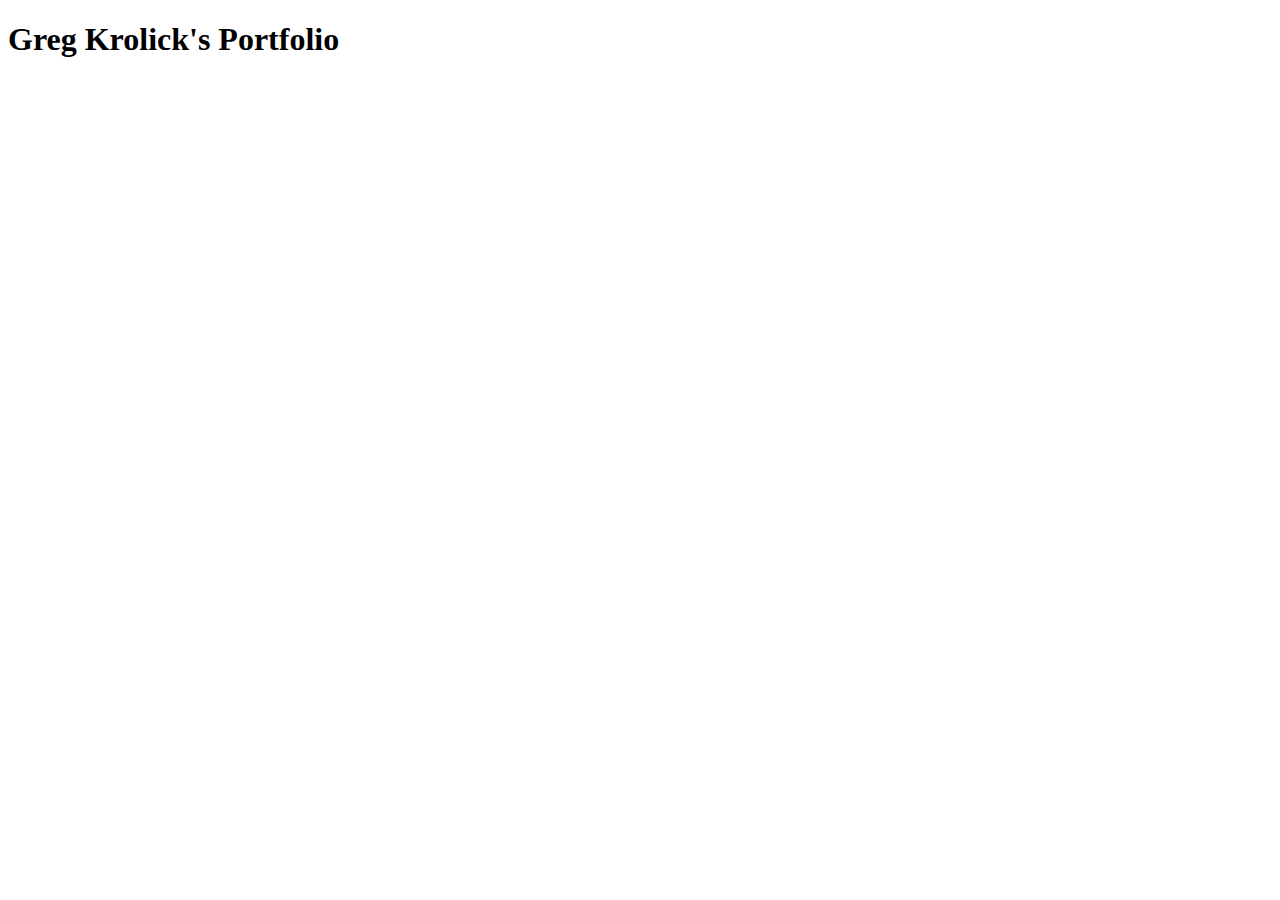
==== assets/index.html @ b8afec7f "create starting HTML and CSS, assets and css folders" ====
<!DOCTYPE html>
<html lang="en">
<head>
  <meta charset="UTF-8">
  <meta http-equiv="X-UA-Compatible" content="IE=edge">
  <meta name="viewport" content="width=device-width, initial-scale=1.0">
  <title>Greg Krolick Portfolio</title>
</head>
<body>
  <header>
    <h1>Greg Krolick's Portfolio</h1>
  </header>
  <nav>
    <a href="about-me"></a>
    <a href="projects"></a>
    <a href="contact-info"></a>
  </nav>
  <div class = "projects">
    <section class = "card">
      
    </section>

  </div>
</body>
</html>
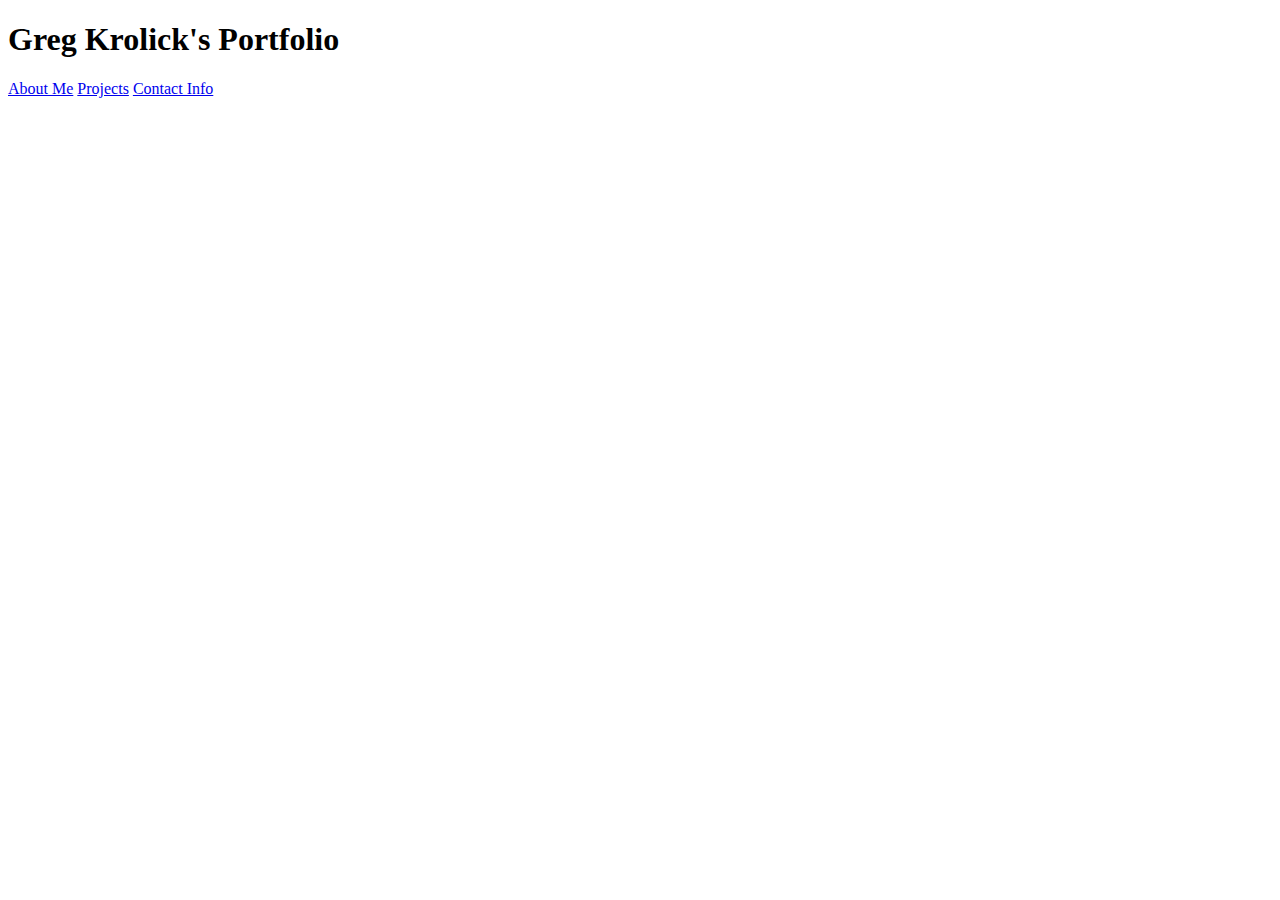
==== commit 33006ed2: "navigation bar" ====
--- a/assets/index.html
+++ b/assets/index.html
@@ -10,11 +10,14 @@
   <header>
     <h1>Greg Krolick's Portfolio</h1>
   </header>
+  <!-- navigation bar -->
   <nav>
-    <a href="about-me"></a>
-    <a href="projects"></a>
-    <a href="contact-info"></a>
+    <!-- links to sections of the html page -->
+    <a href="about-me">About Me</a>
+    <a href="#projects">Projects</a>
+    <a href="#contact-info">Contact Info</a>
   </nav>
+
   <div class = "projects">
     <section class = "card">
       
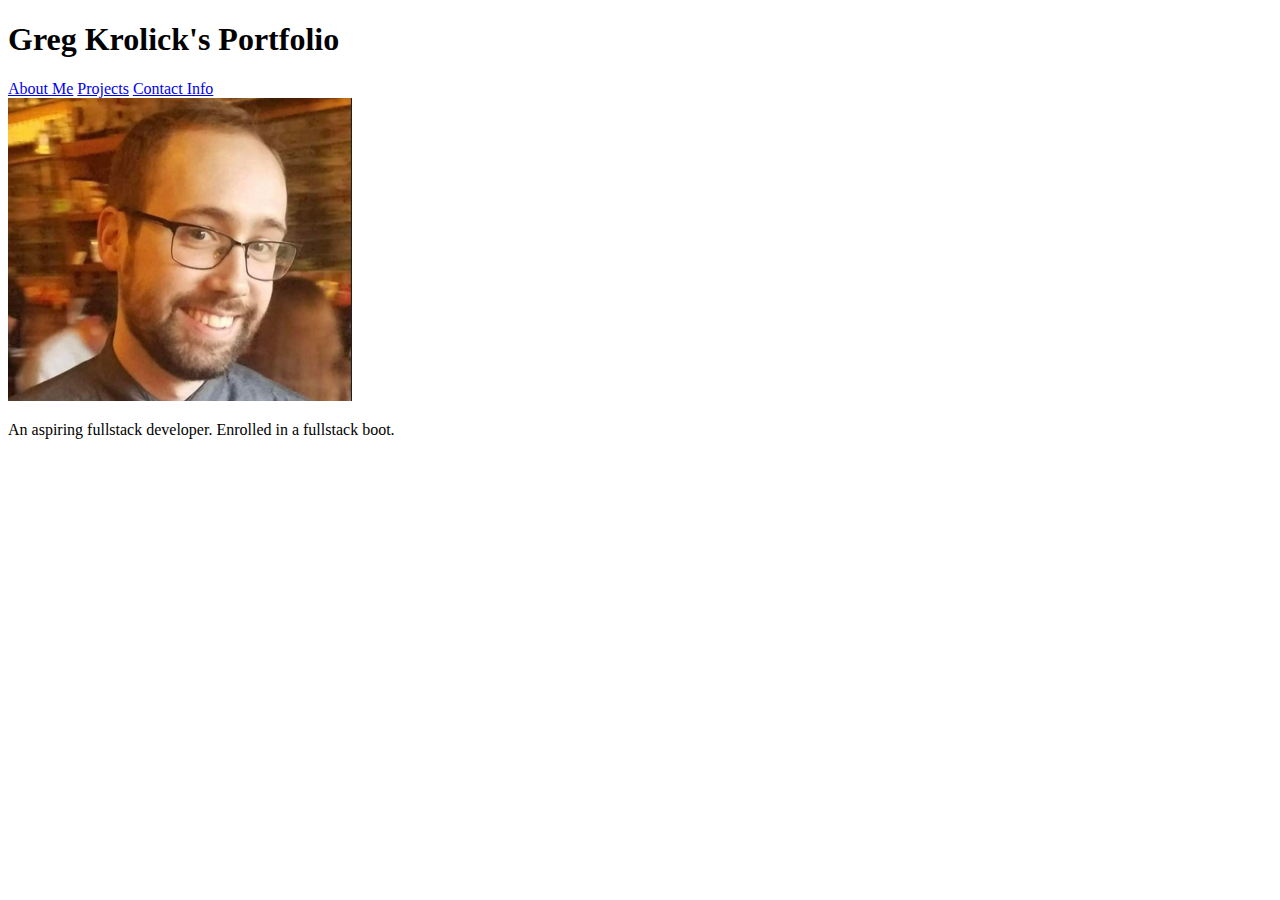
==== commit 03e47f52: "app article with app placeholders" ====
--- a/assets/index.html
+++ b/assets/index.html
@@ -18,11 +18,27 @@
     <a href="#contact-info">Contact Info</a>
   </nav>
 
-  <div class = "projects">
-    <section class = "card">
-      
-    </section>
+  <main>
+    
+    <!-- about-me article with photo and brief bio -->
+    <article class = "about-me">
+      <img src="./images/krolick.png" alt="Greg Krolick Profile Photo">
+      <p>An aspiring fullstack developer. Enrolled in a fullstack boot.</p>      
+    </article>
+    
+    <!-- set of finished apps -->
+    <article class="finished-apps">
+      <!-- main app -->
+      <section class="project" id="main-app">
 
-  </div>
+      </section>
+      <section class="project" id="sub-app-1">
+
+      </section>
+      <section class="project" id="sub-app-2">
+
+      </section>
+    </article>
+  </main>
 </body>
 </html>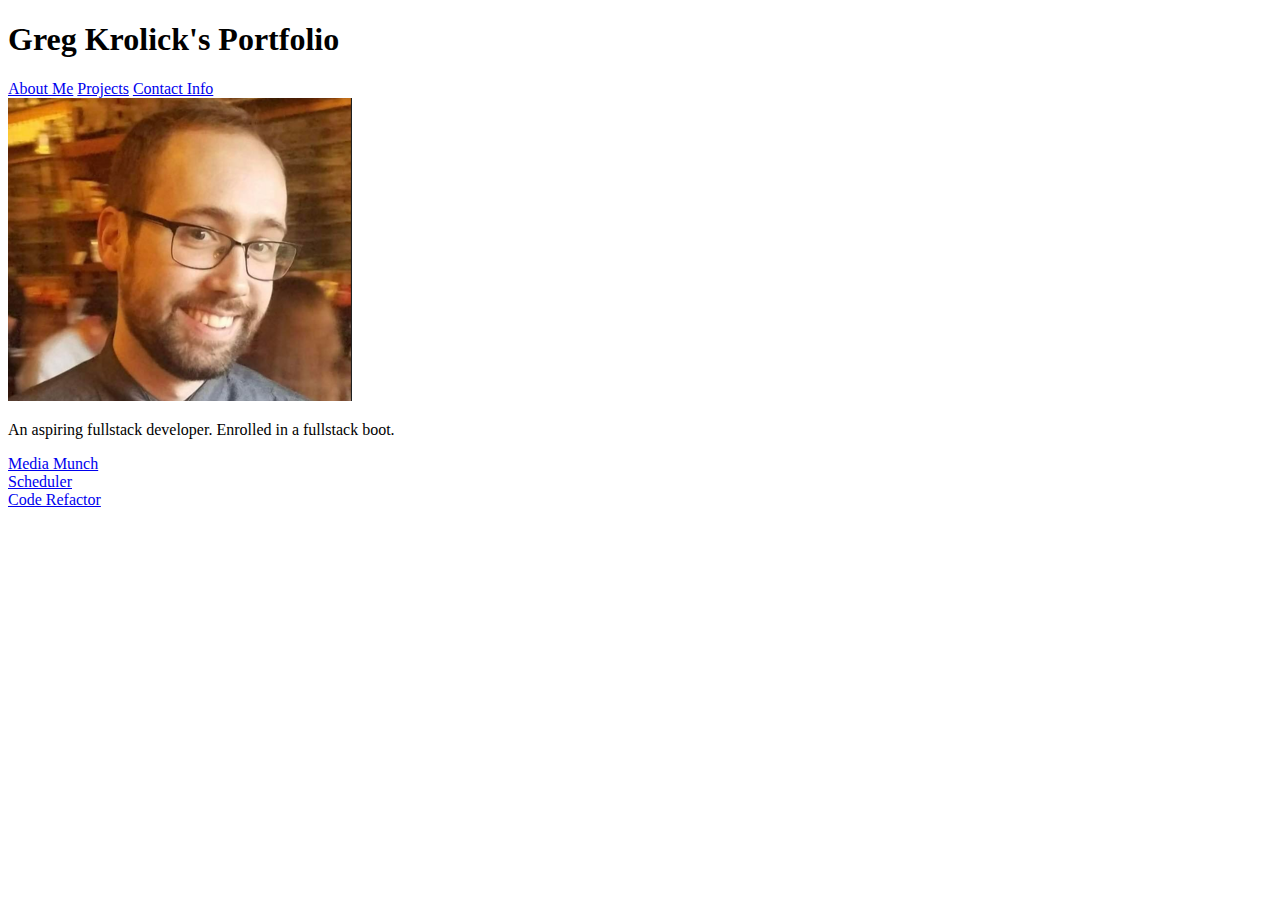
==== commit 448f7bbd: "links to deployed apps'" ====
--- a/assets/index.html
+++ b/assets/index.html
@@ -28,17 +28,28 @@
     
     <!-- set of finished apps -->
     <article class="finished-apps">
-      <!-- main app -->
+      <!-- main app: media munch - with link and image-->
       <section class="project" id="main-app">
-
+        <a href="https://overtonr.github.io/project1-media-munch/">Media Munch</a>
       </section>
-      <section class="project" id="sub-app-1">
-
+      
+      <!-- other app one: work scheduler - with link and image-->
+      <section class="project" id="other-app-one">
+        <a href="https://gregkrolick.github.io/develop-calendar/">Scheduler</a>
       </section>
-      <section class="project" id="sub-app-2">
+      
+      <!-- other app two: code refactor - with link and image-->
+      <section class="project" id="other-app-two">
+        <a href="https://gregkrolick.github.io/Develop/">Code Refactor</a>
 
       </section>
     </article>
+
+    <!-- contact email, links to linkedin and github repository -->
+    <article class = "contact-me">
+
+    </article>
+
   </main>
 </body>
 </html>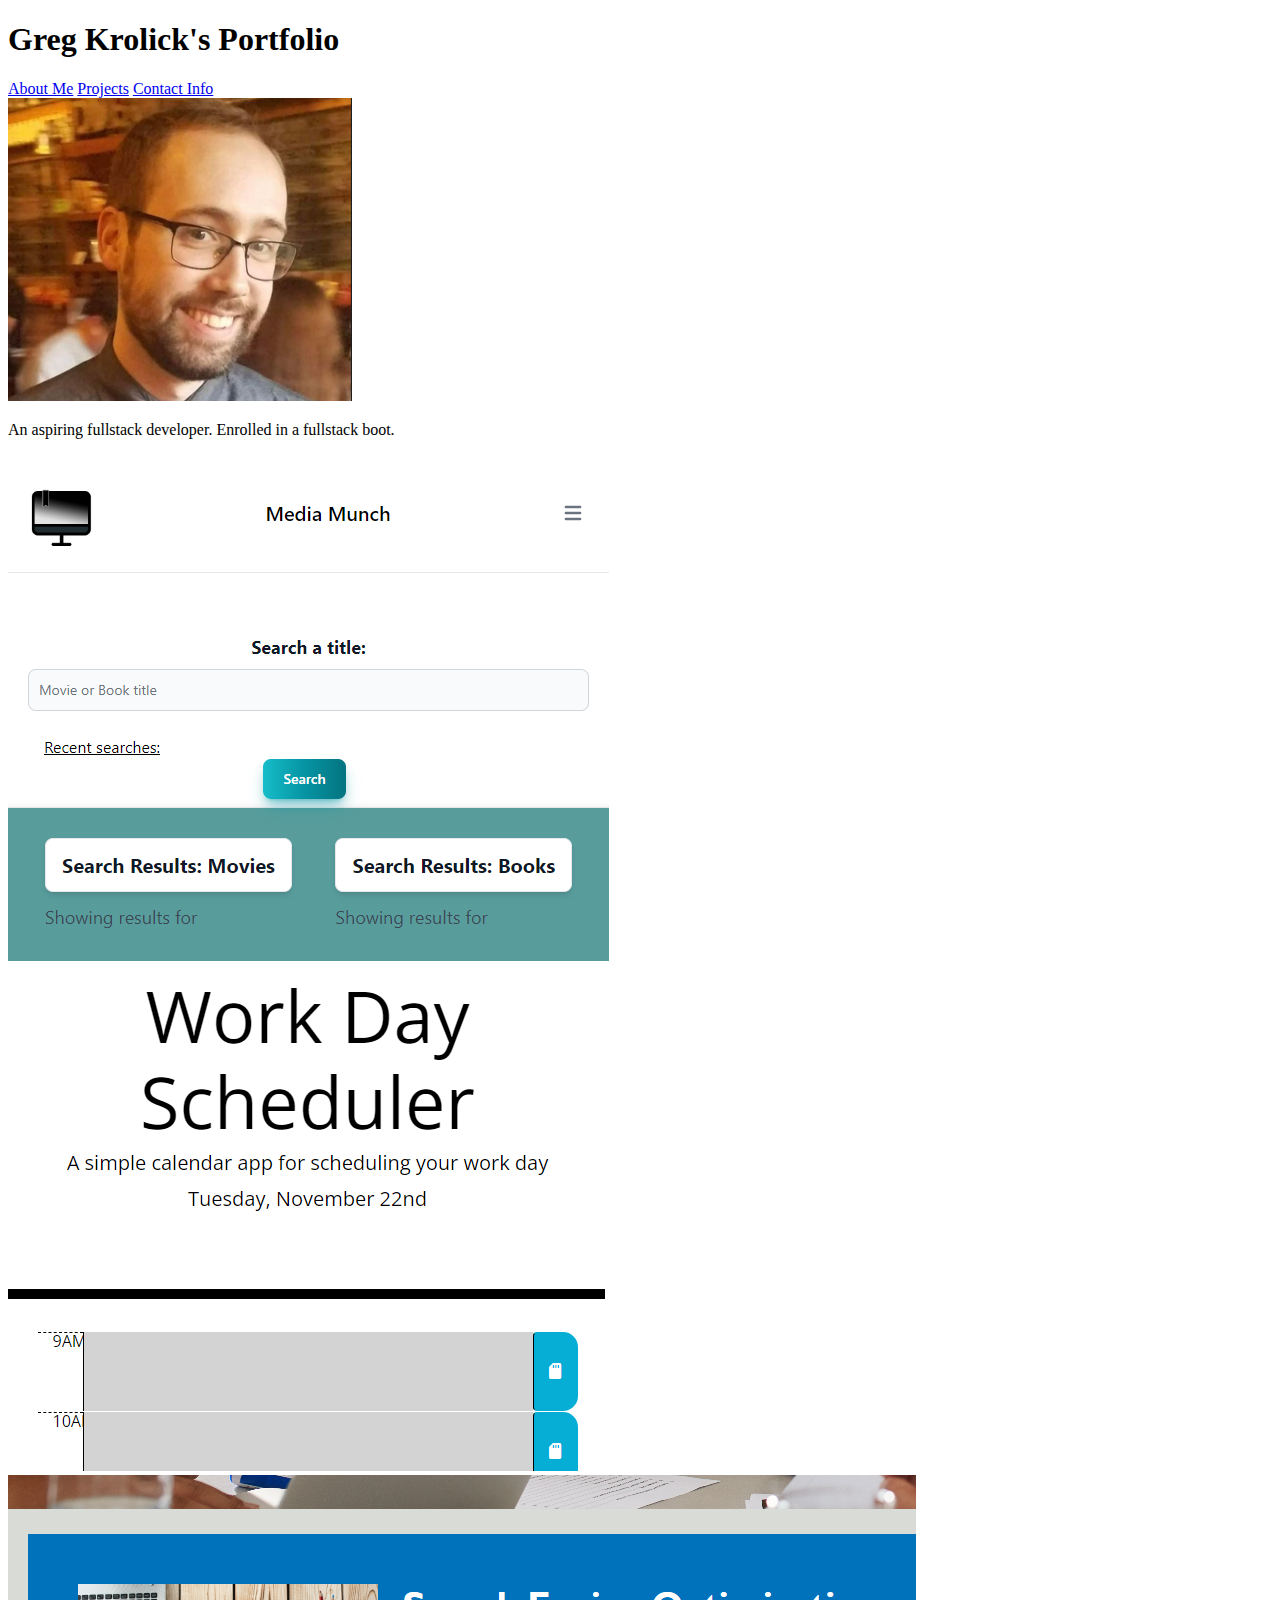
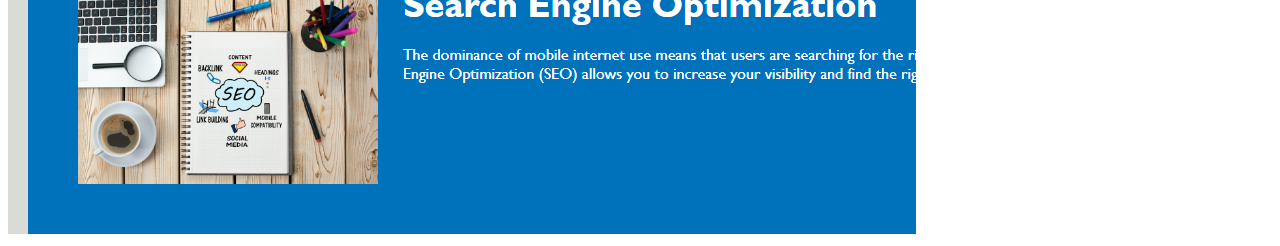
==== commit ad066ec0: "image links as projects" ====
--- a/assets/index.html
+++ b/assets/index.html
@@ -28,19 +28,25 @@
     
     <!-- set of finished apps -->
     <article class="finished-apps">
-      <!-- main app: media munch - with link and image-->
+      <!-- main app: media munch - image with link-->
       <section class="project" id="main-app">
-        <a href="https://overtonr.github.io/project1-media-munch/">Media Munch</a>
+        <a href="https://overtonr.github.io/project1-media-munch/" target="_blank">
+          <img src="./images/media-munch.png" alt="media munch website">
+        </a>
       </section>
       
-      <!-- other app one: work scheduler - with link and image-->
+      <!-- other app one: work scheduler - image with link-->
       <section class="project" id="other-app-one">
-        <a href="https://gregkrolick.github.io/develop-calendar/">Scheduler</a>
+        <a href="https://gregkrolick.github.io/develop-calendar/" target="_blank">
+          <img src="./images/work-day-scheduler.png" alt="hourly calendar">
+        </a>
       </section>
       
-      <!-- other app two: code refactor - with link and image-->
+      <!-- other app two: code refactor - image with link-->
       <section class="project" id="other-app-two">
-        <a href="https://gregkrolick.github.io/Develop/">Code Refactor</a>
+        <a href="https://gregkrolick.github.io/Develop/" target="_blank">
+          <img src="./images/code-refactor.png" alt="refactor image">
+        </a>
 
       </section>
     </article>
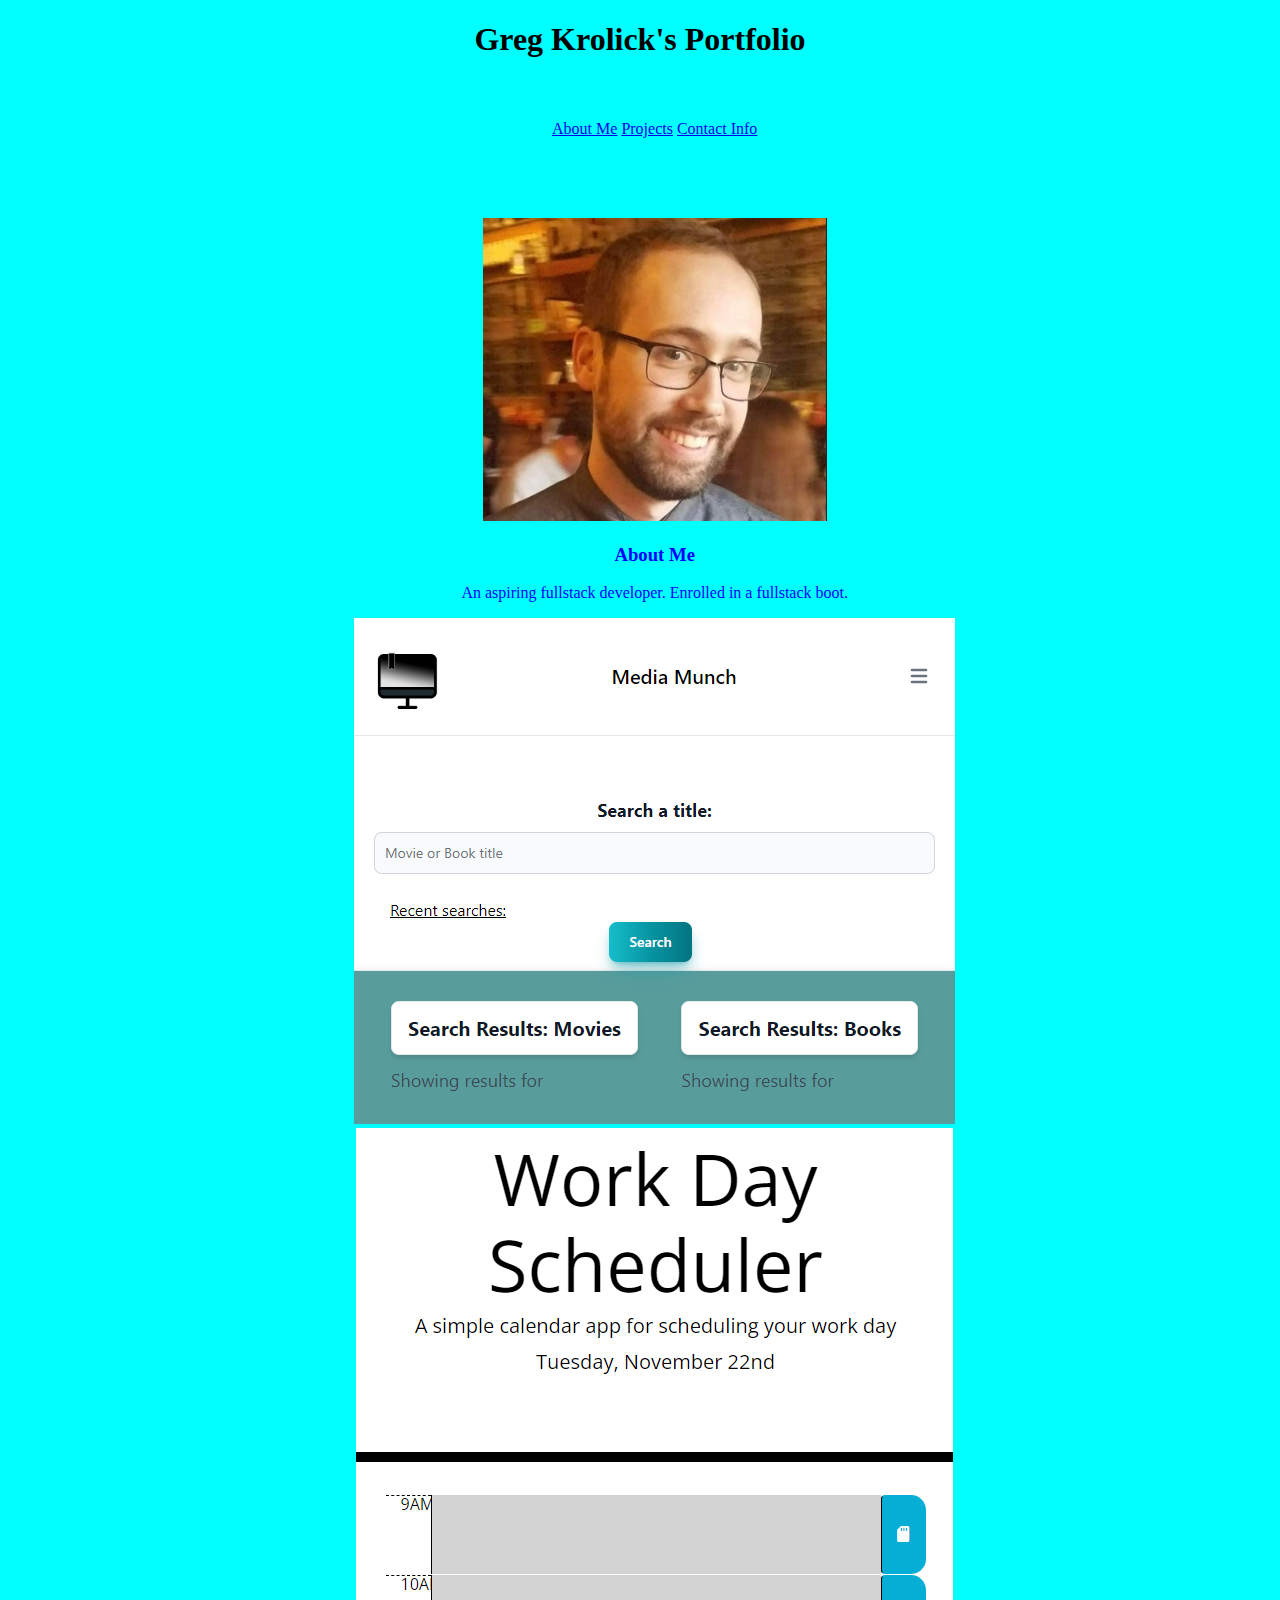
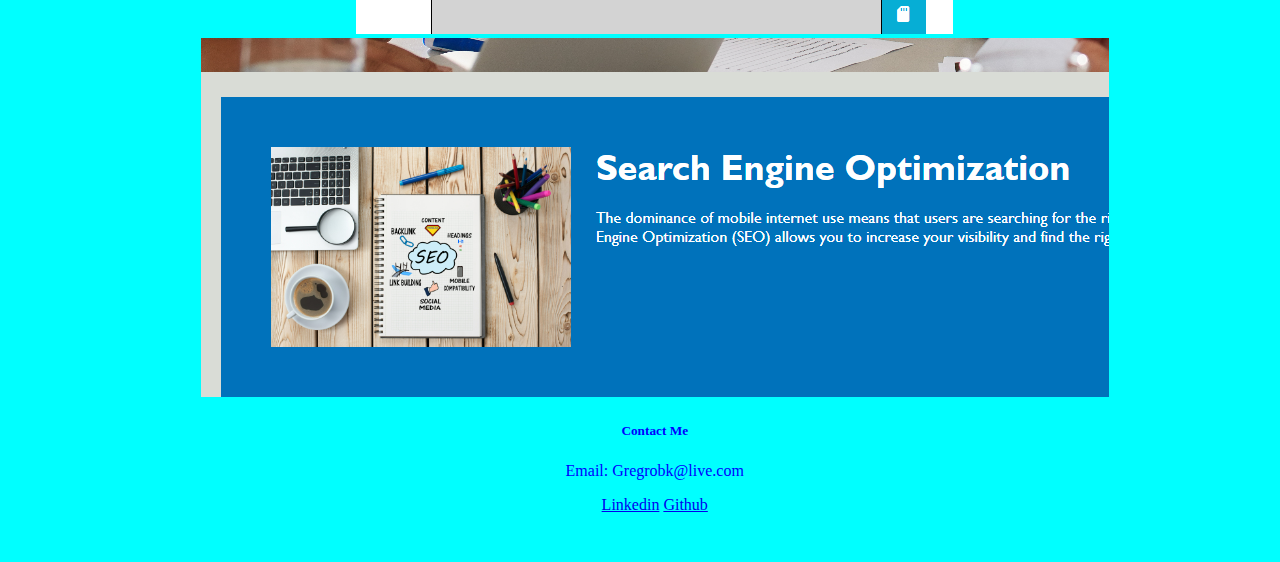
==== commit 62830952: "add css" ====
--- a/assets/index.html
+++ b/assets/index.html
@@ -5,6 +5,7 @@
   <meta http-equiv="X-UA-Compatible" content="IE=edge">
   <meta name="viewport" content="width=device-width, initial-scale=1.0">
   <title>Greg Krolick Portfolio</title>
+  <link rel="stylesheet" href="/assets/css/style.css" />
 </head>
 <body>
   <header>
@@ -12,8 +13,8 @@
   </header>
   <!-- navigation bar -->
   <nav>
-    <!-- links to sections of the html page -->
-    <a href="about-me">About Me</a>
+    <!-- links to articles on html page -->
+    <a href="#about-me">About Me</a>
     <a href="#projects">Projects</a>
     <a href="#contact-info">Contact Info</a>
   </nav>
@@ -22,27 +23,28 @@
     
     <!-- about-me article with photo and brief bio -->
     <article class = "about-me">
-      <img src="./images/krolick.png" alt="Greg Krolick Profile Photo">
+      <img src="./images/krolick.png" alt="Greg Krolick Profile Photo" id="greg-photo">
+      <h3>About Me</h3>
       <p>An aspiring fullstack developer. Enrolled in a fullstack boot.</p>      
     </article>
     
     <!-- set of finished apps -->
     <article class="finished-apps">
-      <!-- main app: media munch - image with link-->
+      <!-- main app: media munch - image is link-->
       <section class="project" id="main-app">
         <a href="https://overtonr.github.io/project1-media-munch/" target="_blank">
           <img src="./images/media-munch.png" alt="media munch website">
         </a>
       </section>
       
-      <!-- other app one: work scheduler - image with link-->
+      <!-- other-app-one: work scheduler - image is link-->
       <section class="project" id="other-app-one">
         <a href="https://gregkrolick.github.io/develop-calendar/" target="_blank">
           <img src="./images/work-day-scheduler.png" alt="hourly calendar">
         </a>
       </section>
       
-      <!-- other app two: code refactor - image with link-->
+      <!-- other-app-two: code refactoring - image is link-->
       <section class="project" id="other-app-two">
         <a href="https://gregkrolick.github.io/Develop/" target="_blank">
           <img src="./images/code-refactor.png" alt="refactor image">
@@ -51,9 +53,13 @@
       </section>
     </article>
 
-    <!-- contact email, links to linkedin and github repository -->
-    <article class = "contact-me">
-
+    <!-- contact email, links to linkedin, and github repository -->
+    <article class = "contact-info">
+      <h5>Contact Me</h5>
+        <p>Email: Gregrobk@live.com</p>
+        <a  href="https://www.linkedin.com/in/gregory-krolick-617515134/" target="_blank">Linkedin</a>
+        <a href="https://github.com/GregKrolick" target="_blank">Github</a>
+      
     </article>
 
   </main>
--- a/assets/css/style.css
+++ b/assets/css/style.css
@@ -0,0 +1,35 @@
+html {
+  flex: auto;
+  background-color: aqua;
+  color: black;
+  text-align: center;
+}
+
+header {
+  flex: auto;
+  width: 96%;
+  margin: 0 auto;
+}
+
+nav {
+  flex: auto;
+  width: 96%;
+  margin: 0 auto;
+  padding: 2.5rem;
+  
+}
+
+main {
+  flex: auto;
+  width: 96%;
+  margin: 0 auto;
+  padding: 2.5rem;
+  text-align: center;
+  color: blue;
+}
+
+#greg-photo {
+  flex-grow: 0;
+  flex-shrink: 10px;
+  flex-basis: 50px;
+}